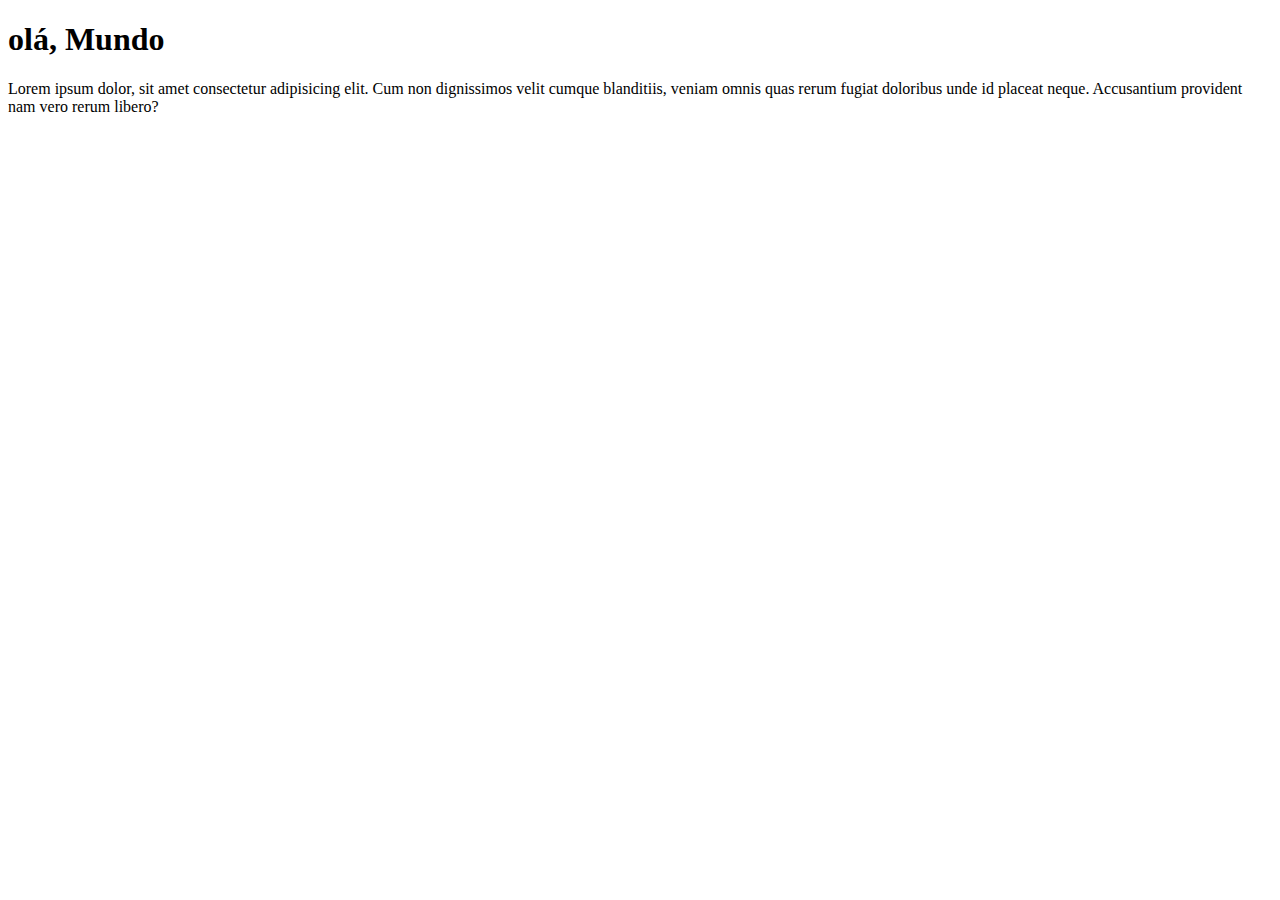
==== Projeto 1/Index.html @ 70341c3e "Criei meu primeiro projeto em html" ====
<!DOCTYPE html>
<html lang="pt-br">
<head>
    <meta charset="UTF-8">
    <meta name="viewport" content="width=device-width, initial-scale=1.0">
    <title>Meu primeiro site em repositório</title>
</head>
<body>
    <h1>olá, Mundo</h1>
    <p>Lorem ipsum dolor, sit amet consectetur adipisicing elit. Cum non dignissimos velit cumque blanditiis, veniam omnis quas rerum fugiat doloribus unde id placeat neque. Accusantium provident nam vero rerum libero?</p>
</body>
</html>
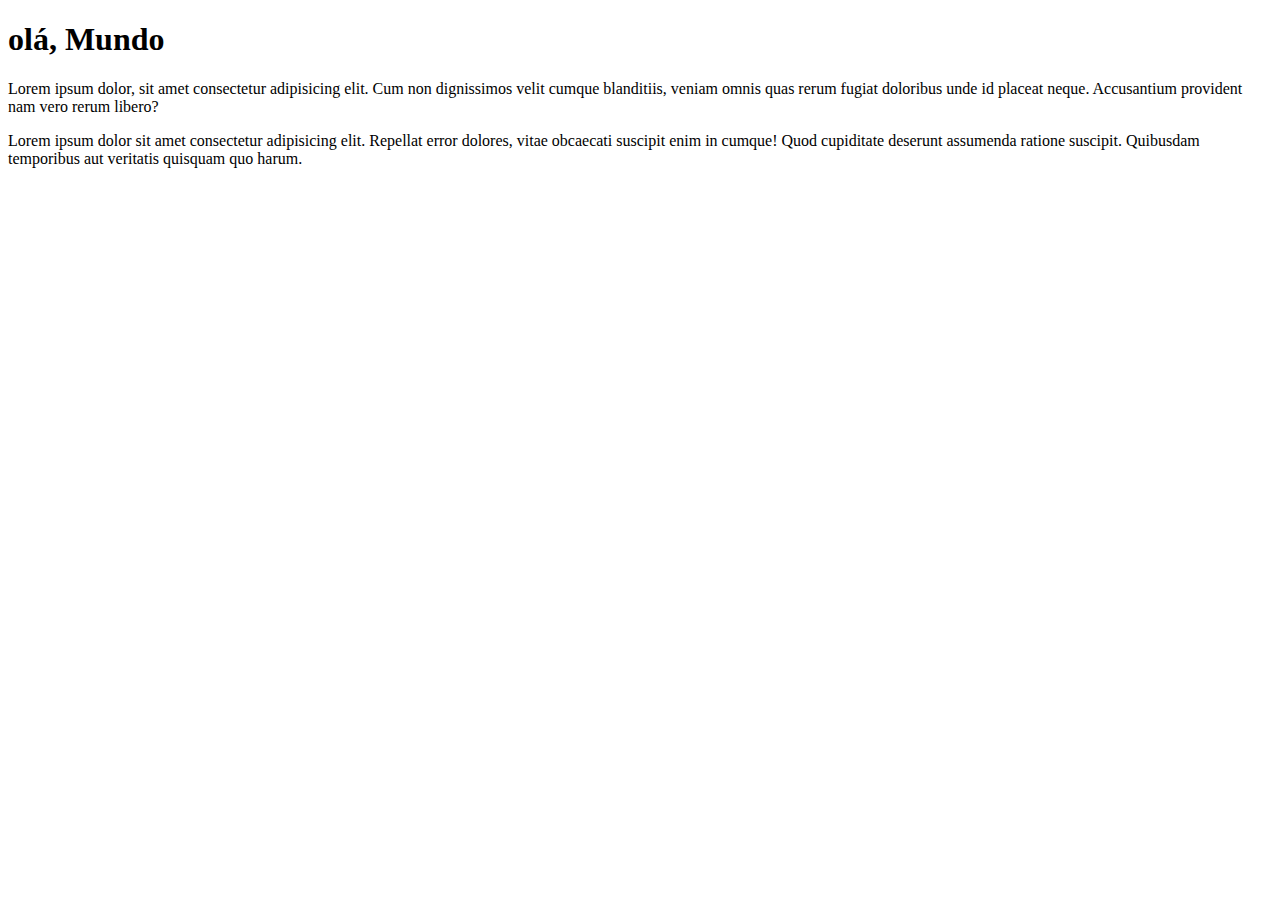
==== commit 4304bebd: "Update Index.html" ====
--- a/Projeto 1/Index.html
+++ b/Projeto 1/Index.html
@@ -8,5 +8,6 @@
 <body>
     <h1>olá, Mundo</h1>
     <p>Lorem ipsum dolor, sit amet consectetur adipisicing elit. Cum non dignissimos velit cumque blanditiis, veniam omnis quas rerum fugiat doloribus unde id placeat neque. Accusantium provident nam vero rerum libero?</p>
+    <p>Lorem ipsum dolor sit amet consectetur adipisicing elit. Repellat error dolores, vitae obcaecati suscipit enim in cumque! Quod cupiditate deserunt assumenda ratione suscipit. Quibusdam temporibus aut veritatis quisquam quo harum.</p>
 </body>
 </html>